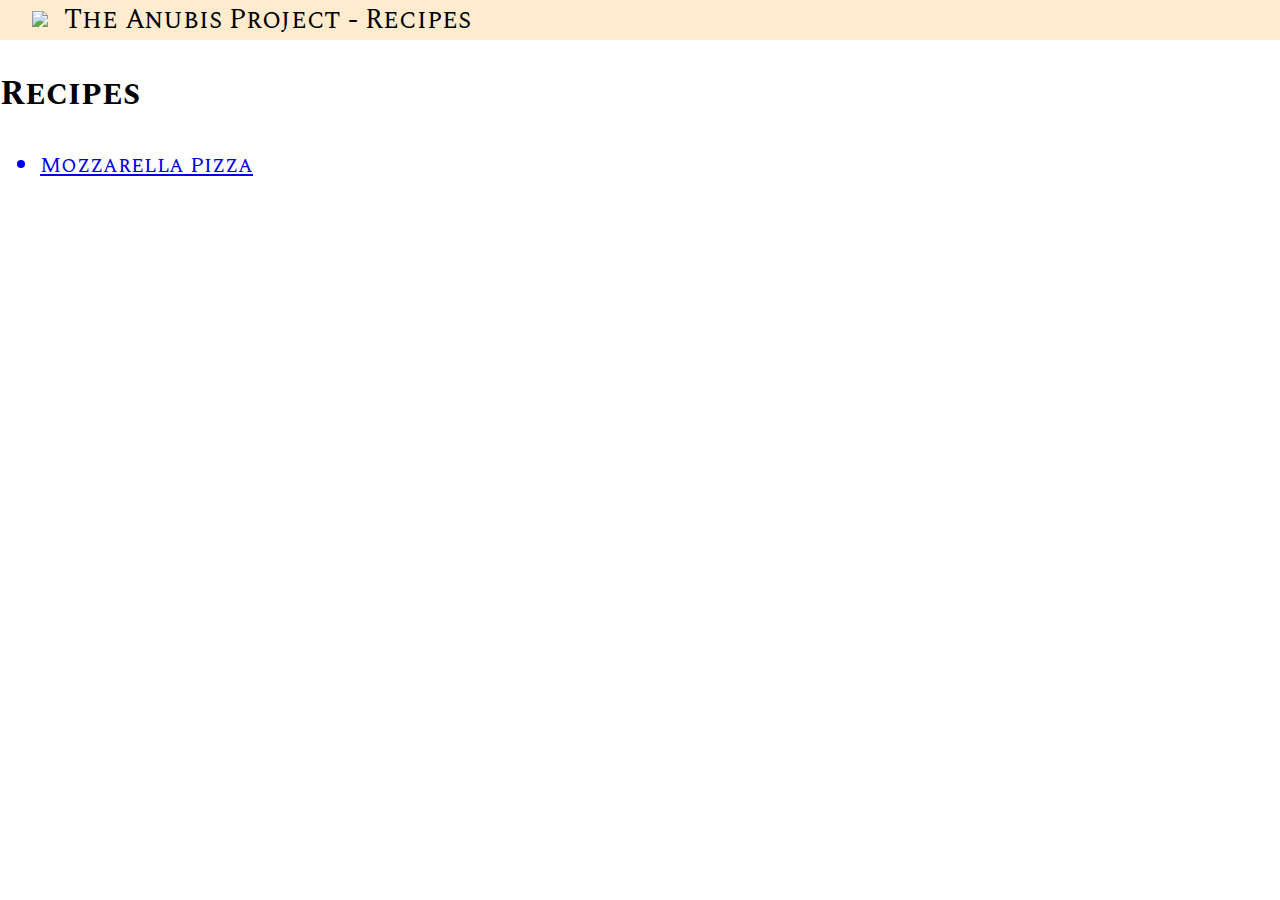
==== index.html @ 522e1519 "added some index structure, added mozzarella pizza recipe" ====
<!DOCTYPE html>
<html lang="en">

<head>
    <meta charset="UTF-8">
    <meta http-equiv="X-UA-Compatible" content="IE=edge">
    <meta name="viewport" content="width=device-width, initial-scale=1.0">
    <link rel="stylesheet" href="styles.css">
    <title>Document</title>
</head>

<body>
    <header>
        <div class="LogoContainer">
            <div class="Logo">
                <img
                    src="https://img.icons8.com/external-justicon-lineal-justicon/64/000000/external-anubis-egypt-justicon-lineal-justicon.png" />
            </div>
            <div class="OdinTxt">The Anubis Project - Recipes</div>
        </div>
    </header>

    <section>
        <h2>Recipes</h2>
        <ul>
            <a href="/recipes/mozzarella_pizza.html">
                <li>Mozzarella Pizza</li>
            </a>
        </ul>
    </section>

</body>

</html>
---- styles.css ----
@import url("https://fonts.googleapis.com/css2?family=Spectral+SC:ital@1&display=swap");

* {
  box-sizing: border-box;
}
html,
body {
  min-height: 100%;
  background: #fff;
  color: #000;
  font-family: "Spectral SC", serif;
}
/* sets the body height of the browser, so that backgrounds and div heights work correctly. Color and background will almost certainly be altered; they are just placeholders */

body {
  font-size: 1.4rem;
  text-rendering: optimizeLegibility;
}
/* sets the base font size for the document; turns on kerning pairs and ligatures */

body,
ul,
ol,
dl {
  margin: 0;
}
article,
aside,
audio,
footer,
header,
nav,
section,
video {
  display: block;
}

/* ensures that older browsers will display HTML5 elements correctly */

p {
  -ms-word-break: break-all;
  word-break: break-all;
  word-break: break-word;
  -moz-hyphens: auto;
  -webkit-hyphens: auto;
  -ms-hyphens: auto;
  hyphens: auto;
}
/* sets hyphenation by default on paragraphs */

textarea {
  resize: vertical;
}
/* changes textarea resizing from "both" (UA default) to vertical only */

table {
  border-collapse: collapse;
}
td {
  padding: 0.5rem;
}
/* causes tables to actually look like tables */

img {
  border: none;
  max-width: 100%;
}
/* removes outlines from linked images (for older browsers and IE), sets up images for responsive design layout */

input[type="submit"]::-moz-focus-inner,
input[type="button"]::-moz-focus-inner {
  border: 0px;
}
/* removes the inner border effect from focused buttons for form elements in Firefox */

input[type="search"] {
  -webkit-appearance: textfield;
}
input[type="submit"] {
  -webkit-appearance: none;
}
/* removes the OS X appearance from HTML5 search inputs and submit buttons when viewed in Safari */

input:required:after {
  color: #f00;
  content: " *";
}
/* sets up required form fields with the conventional following red asterix */
input[type="email"]:invalid {
  background: #f00;
}
/* causes a visual alert in browsers that do client-side checking of HTML5 email field – this may already be the default in some browsers. */

.right {
  float: right;
  margin-left: 2rem;
  clear: right;
}
.left {
  float: left;
  margin-right: 2rem;
  clear: left;
}
/* allows a quick shortcut for floating elements left and right while avoiding the “float quirk” problem */

sub,
sup {
  line-height: 0;
}
/* sets superscript and subscript text so that it doesn't throw off leading for elements in which they are included */

/* Main page */
header {
  padding-left: 2rem;
  padding-right: 2rem;
  background-color: blanchedalmond;
}

.LogoContainer {
  display: flex;
  align-items: center;
}

.Logo {
  margin-right: 1rem;
}

.OdinTxt {
  font-size: 20pt;
}

/* Recipe Pages */

.Recipe {
  display: flex;
  justify-content: center;
  align-items: center;
  flex-direction: column;
  text-align: center;
  padding: 2rem;
}

.RecipeTitle h1 {
  margin: 0;
}

.Ingredients ul {
  list-style-position: inside;
}

.Directions ol {
  text-align: left;
}
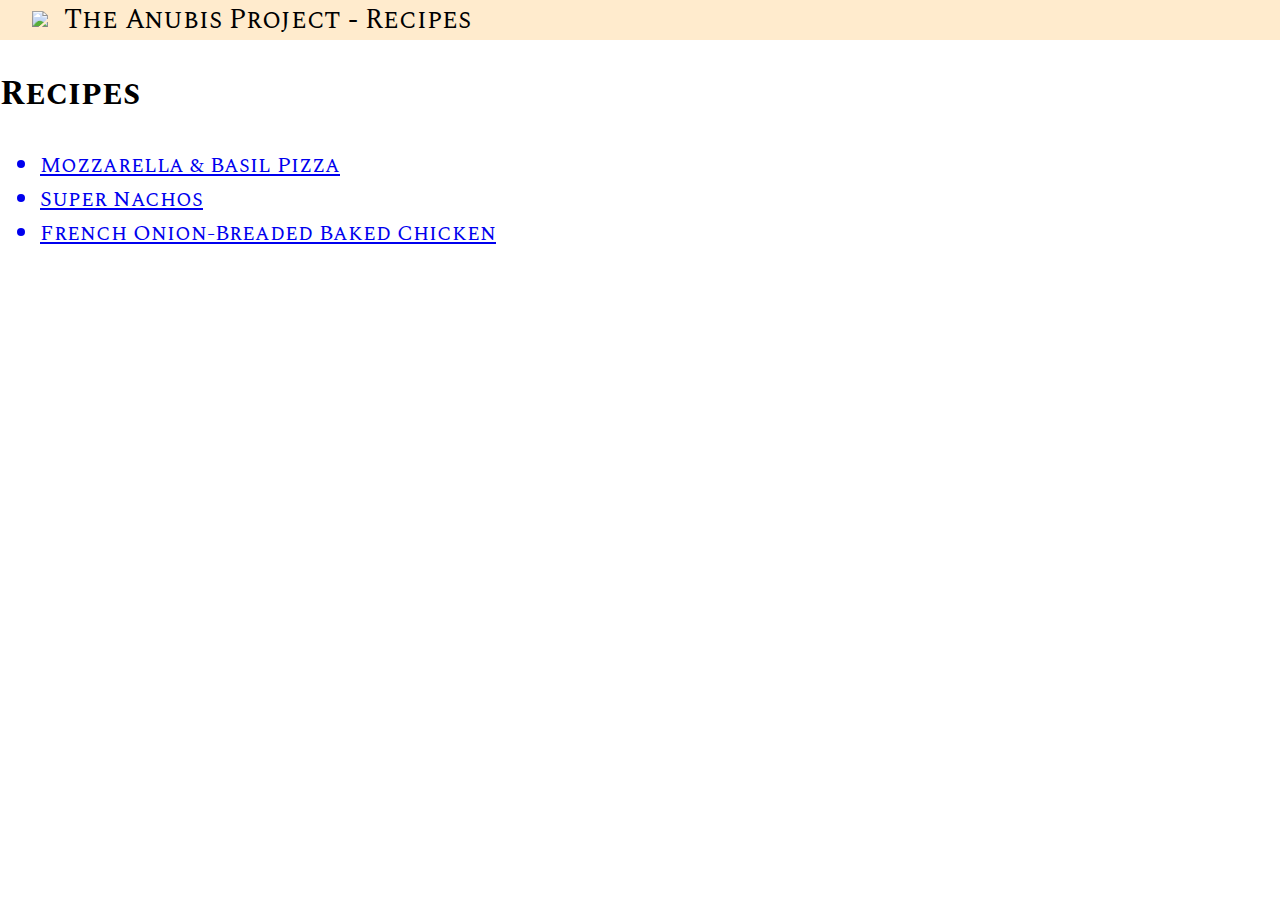
==== commit be3ffc77: "added two more recipes" ====
--- a/index.html
+++ b/index.html
@@ -24,7 +24,13 @@
         <h2>Recipes</h2>
         <ul>
             <a href="/recipes/mozzarella_pizza.html">
-                <li>Mozzarella Pizza</li>
+                <li>Mozzarella & Basil Pizza</li>
+            </a>
+            <a href="/recipes/super_nachos.html">
+                <li>Super Nachos</li>
+            </a>
+            <a href="/recipes/french_onion_chicken.html">
+                <li>French Onion-Breaded Baked Chicken</li>
             </a>
         </ul>
     </section>
--- a/styles.css
+++ b/styles.css
@@ -144,6 +144,17 @@
   margin: 0;
 }
 
+.RecipeImg {
+  height: 60vh;
+  width: 80vw;
+}
+
+.RecipeImg img {
+  height: 100%;
+  width: 100%;
+  object-fit: cover;
+}
+
 .Ingredients ul {
   list-style-position: inside;
 }
@@ -151,3 +162,7 @@
 .Directions ol {
   text-align: left;
 }
+
+.Directions li {
+  margin-bottom: 1rem;
+}
